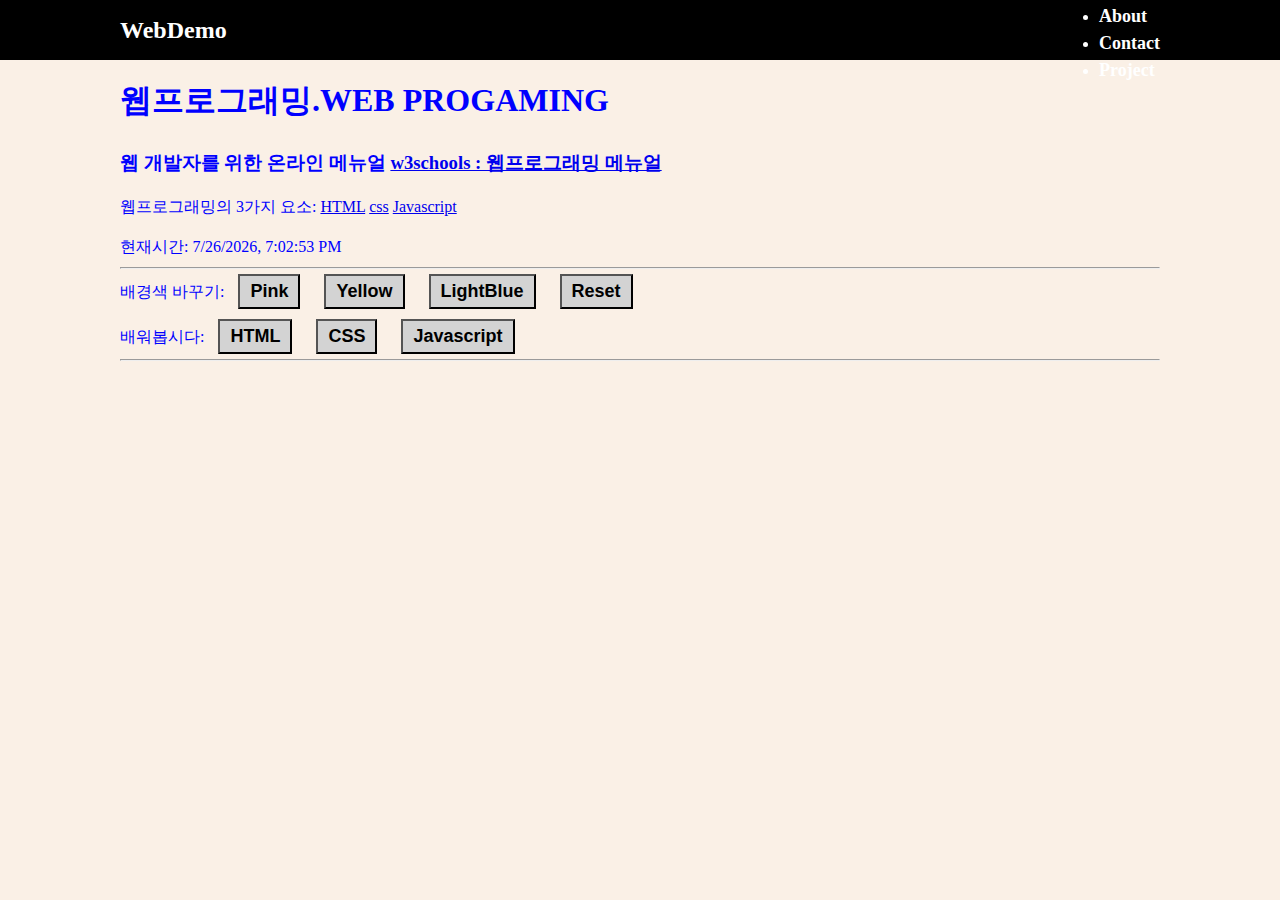
==== index.html @ 60c6b0c9 "first commit" ====
<!DOCTYPE html>
<html lang="en">
  <head>
    <meta charset="UTF-8" />
    <meta http-equiv="X-UA-Compatible" content="IE=edge" />
    <meta name="viewport" content="width=device-width, initial-scale=1.0" />
    <title>웹프로그래밍 데모</title>
    <link rel="stylesheet" href="style.css" />
  </head>
  <body>
    <nav class="navbar">
      <div class="container">
        <div class="logo">WebDemo</div>
        <u1 class="nav">
          <li>
            <a href="index.html">Home</a>
          </li>
          <li>
            <a href="about.html">About</a>
          </li>
          <li>
            <a href="contact.html">Contact</a>
          </li>
          <li>
            <a href="project.html">Project</a>
          </li>
        </u1>
      </div>
    </nav>

    <!--메인 섹션-->
    <section class="main">
      <div class="container">
        <h1>웹프로그래밍.WEB PROGAMING</h1>

        <h3>
          웹 개발자를 위한 온라인 메뉴얼
          <a href="https://www.w3schools.com/"
            >w3schools : 웹프로그래밍 메뉴얼</a
          >
        </h3>
        <p>
          웹프로그래밍의 3가지 요소:
          <a href="https://www.w3schools.com/html/default.asp">HTML</a>
          <a href="https://www.w3schools.com/css/default.asp">css</a>
          <a href="https://www.w3schools.com/js/default.asp">Javascript</a>
        </p>

        <p>현재시간: <span id="time"></span></p>

        <hr />

        <p>
          배경색 바꾸기:
          <button onclick="pink()">Pink</button>
          <button onclick="yellow()">Yellow</button>
          <button onclick="lightblue()">LightBlue</button>
          <button onclick="reset()">Reset</button>
        </p>

        <p>
          배워봅시다:
          <button onmouseover="showhtmle()" onmouseout="hide()">HTML</button>
          <button onmouseover="showcss()" onmouseout="hide()">CSS</button>
          <button onmouseover="showjs()" onmouseout="hide()">Javascript</button>
        </p>

        <hr />
        <br />
        <div>
          <img id="fig" height="200px" />
          <p id="desc"></p>
        </div>
      </div>
    </section>
    <script src="main.js"></script>
  </body>
</html>
---- style.css ----
* {
  box-sizing: border-box;
  padding: 0;
  margin: 0;
}
body {
  font-size: 16px;
  line-height: 1.5;
  color: #333;
  background: linen;
}

ul {
  list-style-type: none;
}

.container {
  max-width: 1100px;
  margin: 0 auto;
  padding: 0 30px;
}

.main {
  color: blue;
  line-height: 2.5;
}

.navbar {
  background-color: black;
  color: #fff;
  height: 60px;
}

.navbar .container {
  display: flex;
  flex-direction: row;
  justify-content: space-between;
  align-items: center;
  height: 100%;
}

.navbar ul {
  display: flex;
  flex-direction: row;
}

.navbar ul li {
  margin-left: 20px;
}

.navbar .logo {
  font-size: x-large;
  font-weight: bold;
}

.navbar a {
  color: #fff;
  text-decoration: none;
  font-size: 18px;
  font-weight: bold;
}

.navbar a:hover {
  border-bottom: 2px #fff solid;
  color: #ddd;
}

button {
  padding: 5px 10px;
  margin: 5px 10px;
  font-size: large;
  font-weight: bold;
  background-color: lightgrey;
  /* border-radius: 10px;
    border-width: 0px; */
}

button:hover {
  color: red;
  background-color: yellow;
}
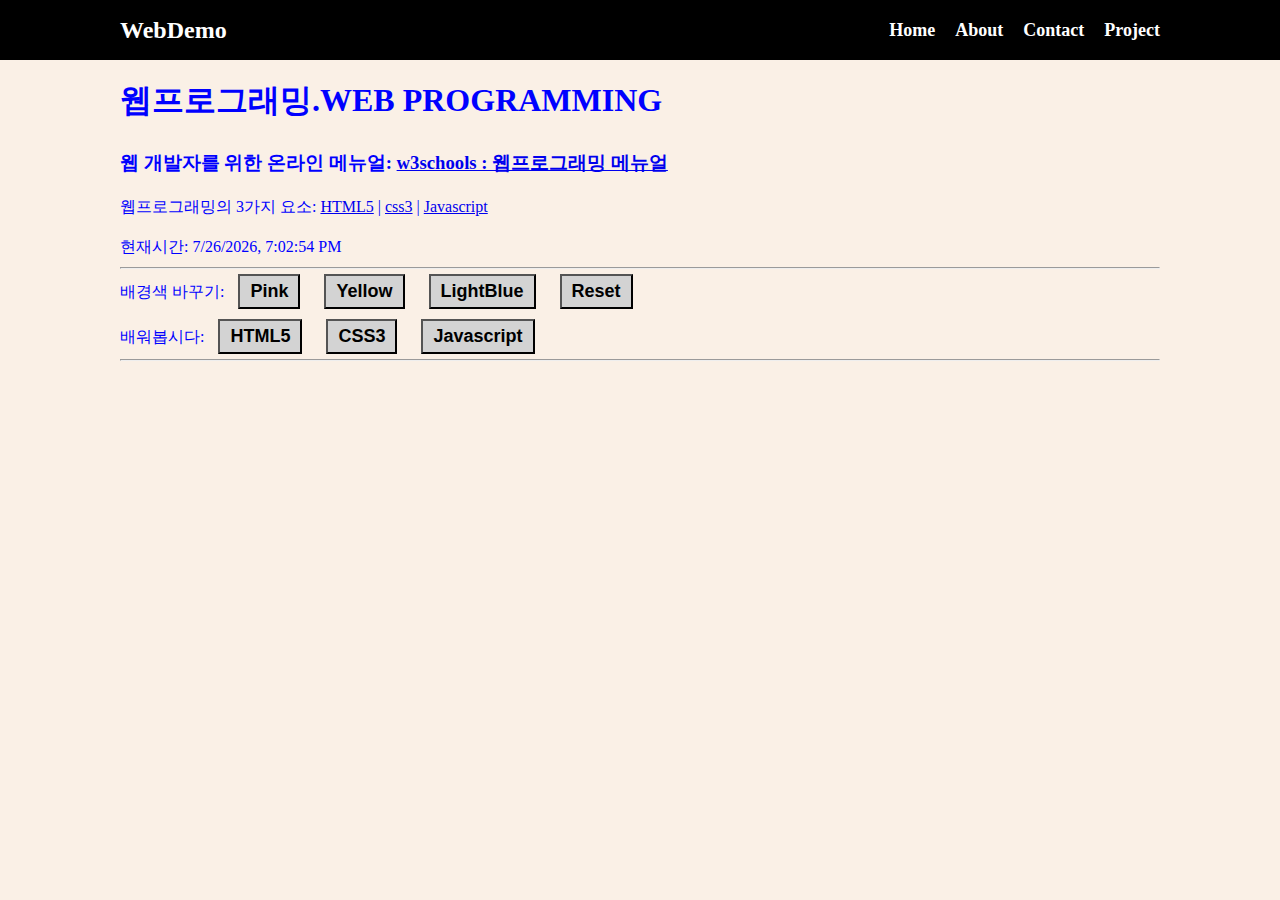
==== commit bb656e3e: "Add files via upload" ====
--- a/index.html
+++ b/index.html
@@ -1,78 +1,75 @@
-<!DOCTYPE html>
-<html lang="en">
-  <head>
-    <meta charset="UTF-8" />
-    <meta http-equiv="X-UA-Compatible" content="IE=edge" />
-    <meta name="viewport" content="width=device-width, initial-scale=1.0" />
-    <title>웹프로그래밍 데모</title>
-    <link rel="stylesheet" href="style.css" />
-  </head>
-  <body>
-    <nav class="navbar">
-      <div class="container">
-        <div class="logo">WebDemo</div>
-        <u1 class="nav">
-          <li>
-            <a href="index.html">Home</a>
-          </li>
-          <li>
-            <a href="about.html">About</a>
-          </li>
-          <li>
-            <a href="contact.html">Contact</a>
-          </li>
-          <li>
-            <a href="project.html">Project</a>
-          </li>
-        </u1>
-      </div>
-    </nav>
-
-    <!--메인 섹션-->
-    <section class="main">
-      <div class="container">
-        <h1>웹프로그래밍.WEB PROGAMING</h1>
-
-        <h3>
-          웹 개발자를 위한 온라인 메뉴얼
-          <a href="https://www.w3schools.com/"
-            >w3schools : 웹프로그래밍 메뉴얼</a
-          >
-        </h3>
-        <p>
-          웹프로그래밍의 3가지 요소:
-          <a href="https://www.w3schools.com/html/default.asp">HTML</a>
-          <a href="https://www.w3schools.com/css/default.asp">css</a>
-          <a href="https://www.w3schools.com/js/default.asp">Javascript</a>
-        </p>
-
-        <p>현재시간: <span id="time"></span></p>
-
-        <hr />
-
-        <p>
-          배경색 바꾸기:
-          <button onclick="pink()">Pink</button>
-          <button onclick="yellow()">Yellow</button>
-          <button onclick="lightblue()">LightBlue</button>
-          <button onclick="reset()">Reset</button>
-        </p>
-
-        <p>
-          배워봅시다:
-          <button onmouseover="showhtmle()" onmouseout="hide()">HTML</button>
-          <button onmouseover="showcss()" onmouseout="hide()">CSS</button>
-          <button onmouseover="showjs()" onmouseout="hide()">Javascript</button>
-        </p>
-
-        <hr />
-        <br />
-        <div>
-          <img id="fig" height="200px" />
-          <p id="desc"></p>
-        </div>
-      </div>
-    </section>
-    <script src="main.js"></script>
-  </body>
-</html>
+<!DOCTYPE html>
+<html lang="en">
+  <head>
+    <meta charset="UTF-8" />
+    <meta http-equiv="X-UA-Compatible" content="IE=edge" />
+    <meta name="viewport" content="width=device-width, initial-scale=1.0" />
+    <title>웹프로그래밍 데모</title>
+    <link rel="stylesheet" href="style.css" />
+  </head>
+  <body>
+    <nav class="navbar">
+      <div class="container">
+        <div class="logo">WebDemo</div>
+        <ul class="nav">
+          <li>
+            <a href="index.html">Home</a>
+          </li>
+          <li>
+            <a href="about.html">About</a>
+          </li>
+          <li>
+            <a href="contact.html">Contact</a>
+          </li>
+          <li>
+            <a href="project.html">Project</a>
+          </li>
+        </ul>
+      </div>
+    </nav>
+
+    <!--메인 섹션-->
+    <section class="main">
+      <div class="container">
+        <h1>웹프로그래밍.WEB PROGRAMMING</h1>
+
+        <h3>
+          웹 개발자를 위한 온라인 메뉴얼:
+          <a href="https://www.w3schools.com/"
+            >w3schools : 웹프로그래밍 메뉴얼</a
+          >
+        </h3>
+
+        <p>
+          웹프로그래밍의 3가지 요소:
+          <a href="https://www.w3schools.com/html/default.asp">HTML5</a> |
+          <a href="https://www.w3schools.com/css/default.asp">css3</a> |
+          <a href="https://www.w3schools.com/js/default.asp">Javascript</a>
+        </p>
+
+        <p>현재시간: <span id="time"></span></p>
+        <hr />
+        <p>
+          배경색 바꾸기:
+          <button onclick="pink()">Pink</button>
+          <button onclick="yellow()">Yellow</button>
+          <button onclick="lightblue()">LightBlue</button>
+          <button onclick="reset()">Reset</button>
+        </p>
+        <p>
+          배워봅시다:
+          <button onmouseover="showhtml()" onmouseout="hide()">HTML5</button>
+          <button onmouseover="showcss()" onmouseout="hide()">CSS3</button>
+          <button onmouseover="showjs()" onmouseout="hide()">Javascript</button>
+        </p>
+        <hr />
+        <br />
+        <div>
+          <img id="fig" height="200px" />
+          <p id="desc"></p>
+        </div>
+      </div>
+    </section>
+    <script src="main.js"></script>
+  </body>
+</html>
--- a/style.css
+++ b/style.css
@@ -1,81 +1,82 @@
-* {
-  box-sizing: border-box;
-  padding: 0;
-  margin: 0;
-}
-body {
-  font-size: 16px;
-  line-height: 1.5;
-  color: #333;
-  background: linen;
-}
-
-ul {
-  list-style-type: none;
-}
-
-.container {
-  max-width: 1100px;
-  margin: 0 auto;
-  padding: 0 30px;
-}
-
-.main {
-  color: blue;
-  line-height: 2.5;
-}
-
-.navbar {
-  background-color: black;
-  color: #fff;
-  height: 60px;
-}
-
-.navbar .container {
-  display: flex;
-  flex-direction: row;
-  justify-content: space-between;
-  align-items: center;
-  height: 100%;
-}
-
-.navbar ul {
-  display: flex;
-  flex-direction: row;
-}
-
-.navbar ul li {
-  margin-left: 20px;
-}
-
-.navbar .logo {
-  font-size: x-large;
-  font-weight: bold;
-}
-
-.navbar a {
-  color: #fff;
-  text-decoration: none;
-  font-size: 18px;
-  font-weight: bold;
-}
-
-.navbar a:hover {
-  border-bottom: 2px #fff solid;
-  color: #ddd;
-}
-
-button {
-  padding: 5px 10px;
-  margin: 5px 10px;
-  font-size: large;
-  font-weight: bold;
-  background-color: lightgrey;
-  /* border-radius: 10px;
-    border-width: 0px; */
-}
-
-button:hover {
-  color: red;
-  background-color: yellow;
-}
+* {
+  box-sizing: border-box;
+  padding: 0;
+  margin: 0;
+}
+
+body {
+  font-size: 16px;
+  line-height: 1.5;
+  color: #333;
+  background: linen;
+}
+
+ul {
+  list-style-type: none;
+}
+
+.container {
+  max-width: 1100px;
+  margin: 0 auto;
+  padding: 0 30px;
+}
+
+.main {
+  color: blue;
+  line-height: 2.5;
+}
+
+.navbar {
+  background-color: black;
+  color: #fff;
+  height: 60px;
+}
+
+.navbar .container {
+  display: flex;
+  flex-direction: row;
+  justify-content: space-between;
+  align-items: center;
+  height: 100%;
+}
+
+.navbar ul {
+  display: flex;
+  flex-direction: row;
+}
+
+.navbar ul li {
+  margin-left: 20px;
+}
+
+.navbar .logo {
+  font-size: x-large;
+  font-weight: bold;
+}
+
+.navbar a {
+  color: #fff;
+  text-decoration: none;
+  font-size: 18px;
+  font-weight: bold;
+}
+
+.navbar a:hover {
+  border-bottom: 2px #fff solid;
+  color: #ddd;
+}
+
+button {
+  padding: 5px 10px;
+  margin: 5px 10px;
+  font-size: large;
+  font-weight: bold;
+  background-color: lightgrey;
+  /* border-radius: 10px;
+    border-width: 0px; */
+}
+
+button:hover {
+  color: red;
+  background-color: yellow;
+}
